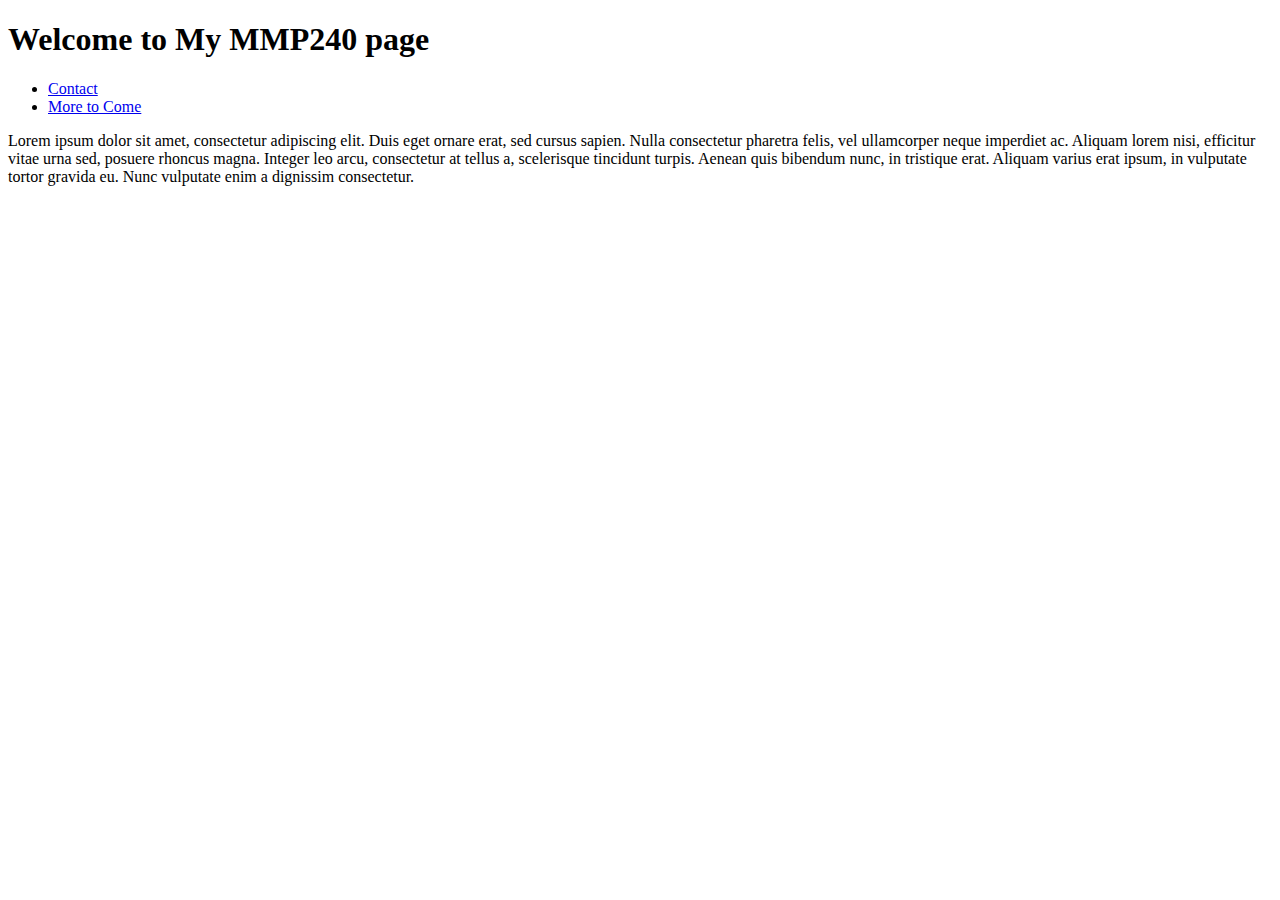
==== index.html @ e7012cd7 "created mmp240 site" ====
<!doctype html>
<head>
	<title> MMP Project 1 </title>
</head>

<body>
	<h1> Welcome to My MMP240 page </h1>
	<ul>
		<li> <a href="contact.html"> Contact </a> </li>
		<li> <a href="more.html"> More to Come</a> 	</li>
	</ul>		
	<p>
		Lorem ipsum dolor sit amet, consectetur adipiscing elit. Duis eget ornare erat, sed cursus sapien. Nulla consectetur pharetra felis, vel ullamcorper neque imperdiet ac. Aliquam lorem nisi, efficitur vitae urna sed, posuere rhoncus magna. Integer leo arcu, consectetur at tellus a, scelerisque tincidunt turpis. Aenean quis bibendum nunc, in tristique erat. Aliquam varius erat ipsum, in vulputate tortor gravida eu. Nunc vulputate enim a dignissim consectetur.
		
	</p>	


</body>
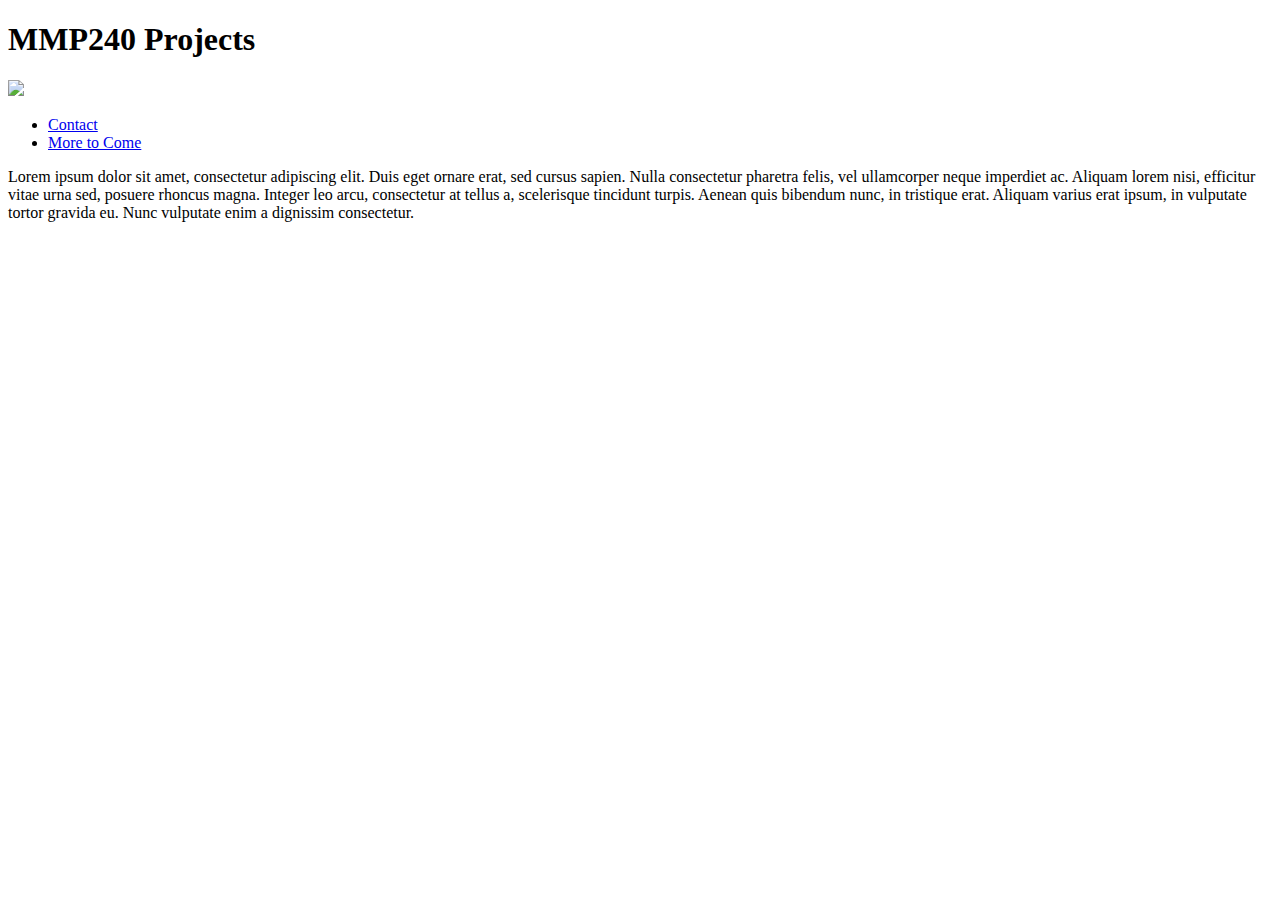
==== commit 22120057: "changed things around" ====
--- a/index.html
+++ b/index.html
@@ -1,18 +1,47 @@
-<!doctype html>
+ <!doctype html>
+<html>
+
 <head>
+
 	<title> MMP Project 1 </title>
+	<link rel ="stylesheet" type = "text/css" href ="assets/css/style.css">
 </head>
 
 <body>
-	<h1> Welcome to My MMP240 page </h1>
-	<ul>
-		<li> <a href="contact.html"> Contact </a> </li>
-		<li> <a href="more.html"> More to Come</a> 	</li>
-	</ul>		
+
+
+		<h1> MMP240 Projects </h1>
+	<div id= "whole">	
+
+		<img src="assets/images/hellboy2.jpg">
+
+	<div id = "menu">
+	
+
+
+	<header>
+		<nav>
+		<p>
+			<ul>
+				<li> <a href="contact.html"> Contact </a> </li>
+				<li> <a href="reserved.html"> More to Come</a> 	</li>
+			</ul>	
+		</p>
+		</nav>		
+	</header>		
+	
+	</div>	
+
+	
+	<div id = "container">
+
 	<p>
 		Lorem ipsum dolor sit amet, consectetur adipiscing elit. Duis eget ornare erat, sed cursus sapien. Nulla consectetur pharetra felis, vel ullamcorper neque imperdiet ac. Aliquam lorem nisi, efficitur vitae urna sed, posuere rhoncus magna. Integer leo arcu, consectetur at tellus a, scelerisque tincidunt turpis. Aenean quis bibendum nunc, in tristique erat. Aliquam varius erat ipsum, in vulputate tortor gravida eu. Nunc vulputate enim a dignissim consectetur.
 		
 	</p>	
 
 
-</body>	+</div>
+</div>
+</body>	
+</html>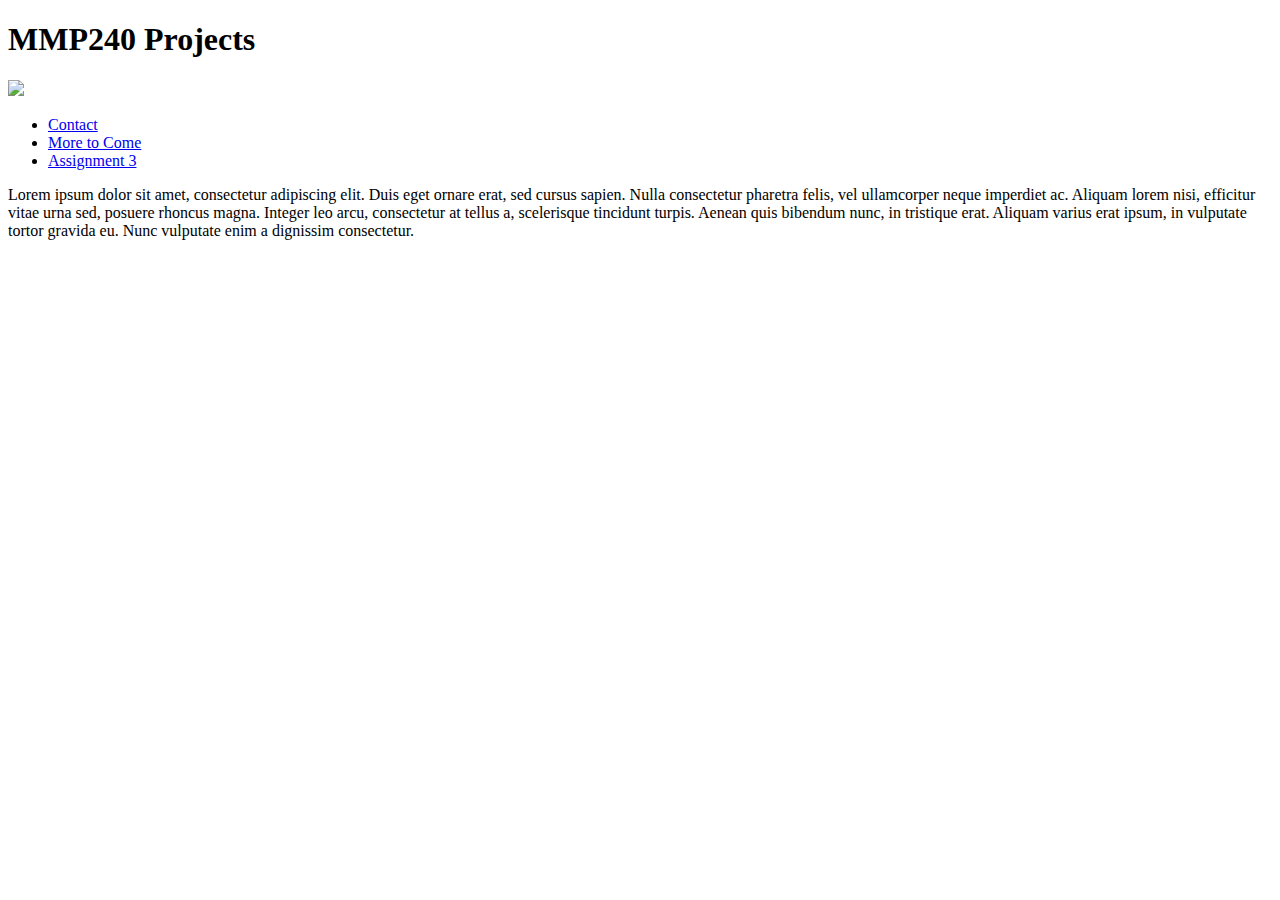
==== commit 5474cd36: "Added Assignment 3" ====
--- a/index.html
+++ b/index.html
@@ -25,6 +25,7 @@
 			<ul>
 				<li> <a href="contact.html"> Contact </a> </li>
 				<li> <a href="reserved.html"> More to Come</a> 	</li>
+				<li> <a href ="assignment3.html"> Assignment 3</a> </li>
 			</ul>	
 		</p>
 		</nav>		
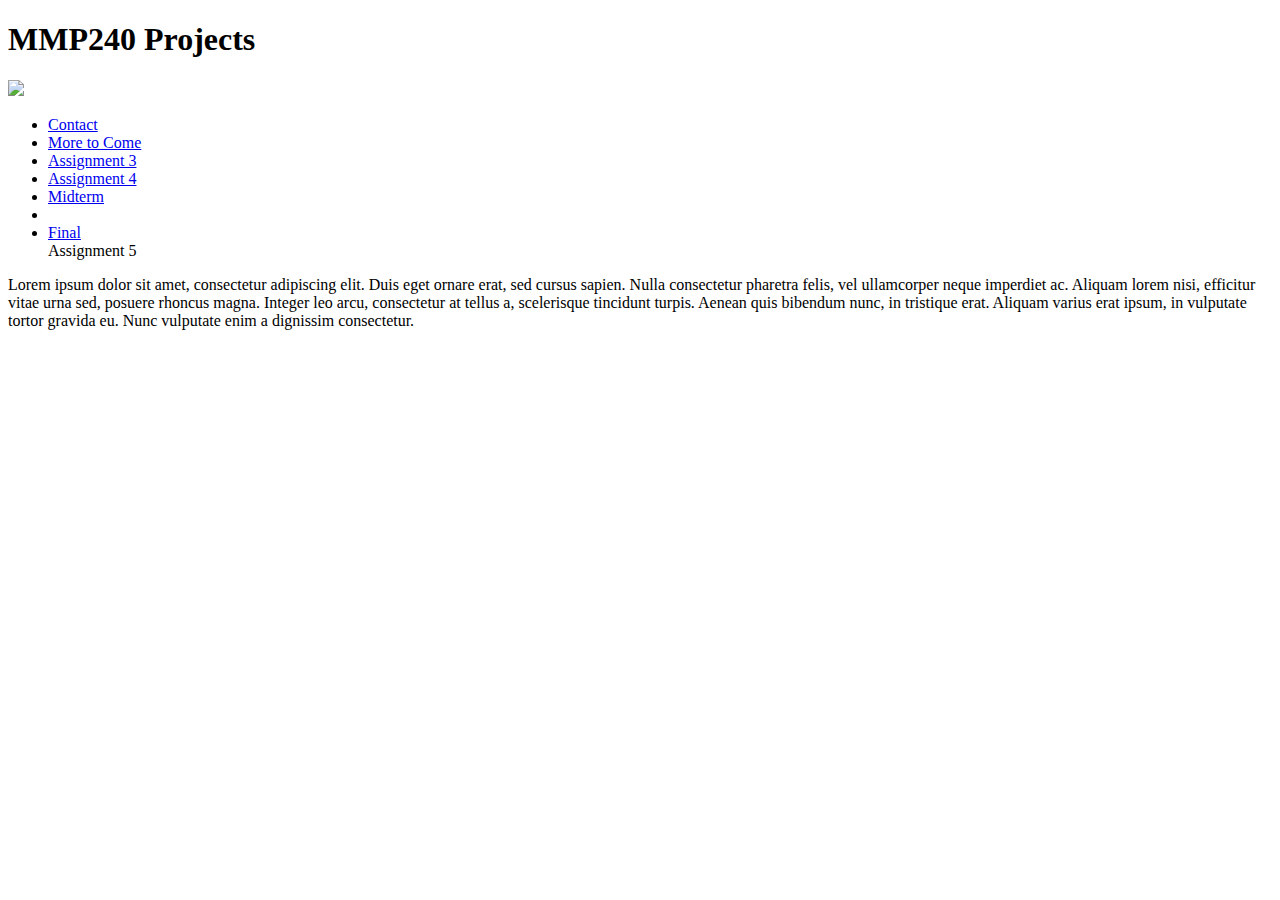
==== commit 2140afe2: "final project v1 uploaded" ====
--- a/index.html
+++ b/index.html
@@ -25,7 +25,14 @@
 			<ul>
 				<li> <a href="contact.html"> Contact </a> </li>
 				<li> <a href="reserved.html"> More to Come</a> 	</li>
-				<li> <a href ="assignment3.html"> Assignment 3</a> </li>
+				<li> <a href ="assignment3.html"> Assignment 3</a> 
+				</li>
+				<li> <a href = "testAssignment5.html"> Assignment 4</a></li>
+				<li> <a href= "midterm/index.html"> Midterm </a></li>
+				<li> <a href = "assignment6.html">
+				<li> <a href = "240final/index.html"> Final </a></li>	
+				Assignment 5 </a></li>
+
 			</ul>	
 		</p>
 		</nav>		
